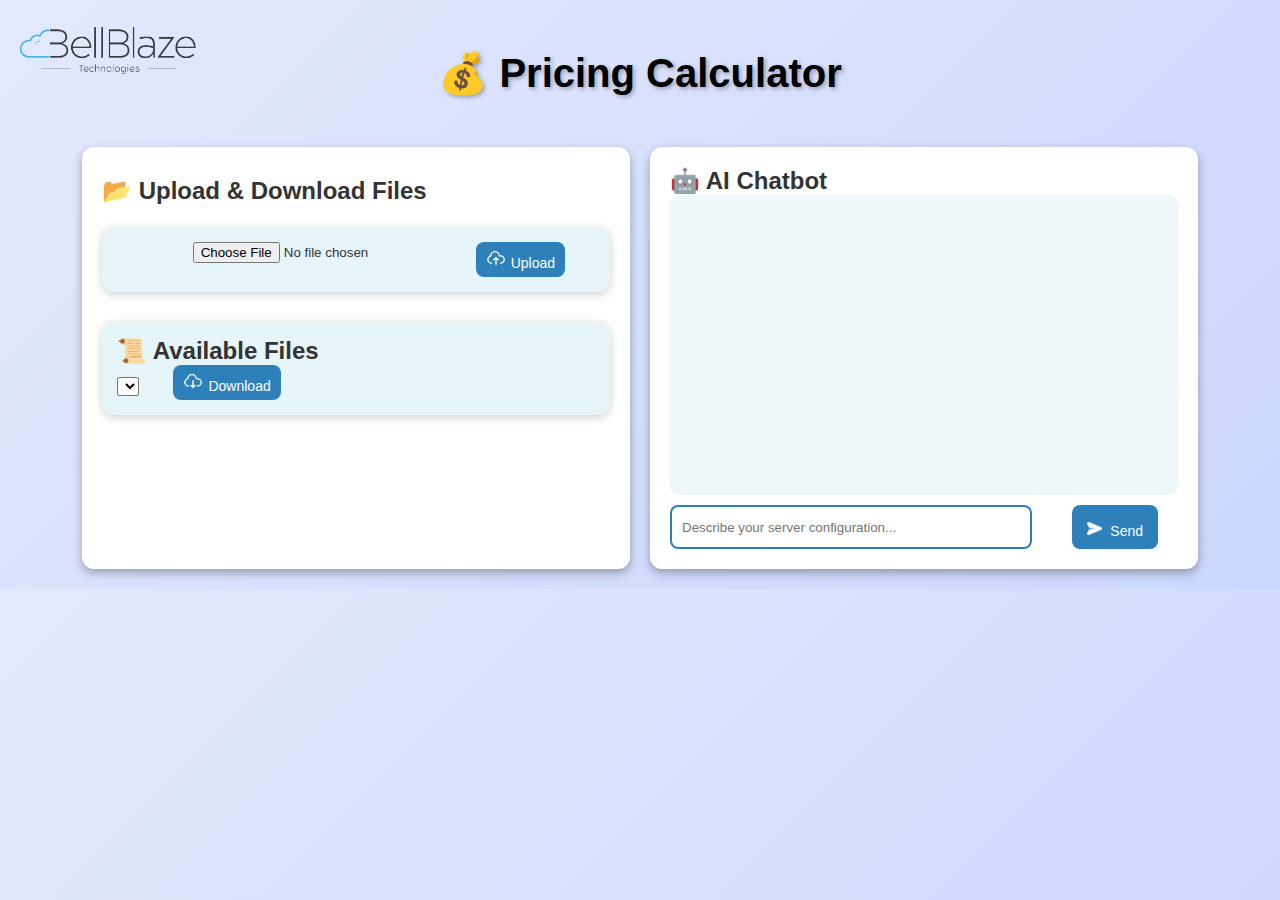
==== index.html @ 8335f822 "updated commit" ====
<!DOCTYPE html>
<html lang="en">
<head>
    <meta charset="UTF-8">
    <meta name="viewport" content="width=device-width, initial-scale=1.0">
    <title>Pricing Calculator</title>
    <link rel="stylesheet" href="styles.css">
    <script src="https://sdk.amazonaws.com/js/aws-sdk-2.1040.0.min.js"></script>
</head>
<body>
    <header>
        <h1>💰 Pricing Calculator</h1>
    </header>
    <img src="BellBlazeTech-Logo.png" alt="Logo" class="logo">
    <div class="container">
        <!-- File Upload & Download Section -->
        <div class="column file-section">
            <h2 class="m1">📂 Upload & Download Files</h2>
            <div class="upload-section">
                <input type="file" id="fileInput">
                <button onclick="uploadFile()">
                    <img src="upload.png" class="button-icon">Upload
                </button>
            </div>
            <div id="uploadStatus" class="status-message"> </div>

            <div class="file-list-section">
                <h2>📜 Available Files</h2>
                <select id="fileDropdown"></select>
                <button onclick="downloadSelectedFile()"><img src="download.png" class="button-icon">Download</button>
            </div>
        </div>

        <!-- Chatbot Section -->
        <div class="column chat-container">
            <h2>🤖 AI Chatbot</h2>
            <div class="chatbox" id="chatbox">
                <div id="messages"></div>
            </div>
            <div class="chat-input">
                <input type="text" id="userInput" placeholder="Describe your server configuration..." />
                <button onclick="sendMessage()"><img src="send.png" class="icon">Send</button>
            </div>
        </div>
    </div>

    <script src="script.js"></script>
    <script src="chat.js"></script>

</body>
</html>
---- styles.css ----
* {
    margin: 0;
    padding: 0;
    box-sizing: border-box;
    font-family: 'Poppins', sans-serif;
}

body {
    background: linear-gradient(135deg, #E3E9FD, #CAD6FC);
    font-family: 'Arial', sans-serif;
    display: flex;
    flex-direction: column;
    align-items: center;
    justify-content: center;
    padding: 20px;
}

header {
    margin-bottom: 20px;
    text-align: center;
}

.logo {
    padding: 10px;
    position: absolute;
    top: 10px;
    left: 10px;
    width: 200px; /* Adjust size */
    height: auto;
    opacity: 0.8; /* Adjust transparency */
}

h1 {
    padding-top: 30px;
    padding-bottom: 30px;
    font-size: 2.5em;
    text-shadow: 2px 2px 4px rgba(0, 0, 0, 0.3);
}

.container {
    display: flex;
    flex-direction: row;
    gap: 20px;
    width: 90%;
    max-width: 1200px;
}

.column {
    flex: 1;
    background: #ffffff;
    padding: 20px;
    border-radius: 12px;
    box-shadow: 0 4px 10px rgba(0, 0, 0, 0.3);
    color: #333;
}

.upload-section{
    display: flex;
    justify-content: flex-end;
    position: relative;
    background: #e5f5fa;
    padding: 15px;
    border-radius: 12px;
    box-shadow: 0 2px 10px rgba(0, 0, 0, 0.2);
    text-align: left;
    padding-right: 25px;
    margin-top: 12px;
    margin-bottom: 30px;
}

.status-message {
    text-align: center;
    font-size: 14px;
    font-weight: bold;
    color: #2e80bb;
    margin-top: 10px;
    margin-bottom: 10px;
}

.file-list-section {
    position: relative;
    background: #e5f5fa;
    padding: 15px;
    border-radius: 12px;
    box-shadow: 0 2px 10px rgba(0, 0, 0, 0.2);
    text-align: left;
    margin-top: 12px;
    margin-bottom: 30px;
}

button {
    /* display: flex; */
    align-items: center; /* Align text and image in center */
    justify-content: center; /* Center content */
    margin-right: 20px;
    background:#2e80bb;
    color: white;
    margin-left: 30px;
    padding: 6px 10px;
    padding-left: 10px;
    border: none;
    border-radius: 8px;
    cursor: pointer;
    transition: 0.3s;
    font-size: 14px;
}

.button-icon {
    /* padding-top: 6px; */
    width: 20px; /* Adjust icon size */
    height: auto;
    margin-right: 5px; /* Space between icon and text */
}

.icon {
    padding-top: 6px;
    width: 15px; /* Adjust icon size */
    height: auto;
    margin-right: 8px; /* Space between icon and text */
}

button:hover {
    background: #0056b3;
    transform: scale(1.05);
}

.chatbox {
    height: 300px;
    border-radius: 10px;
    padding: 10px;
    overflow-y: auto;  /* Enables scrolling */
    background: #eef7fa;
    max-height: 400px; /* Prevents overflowing */
}

.chat-input {
    display: flex;
    gap: 10px;
    margin-top: 10px;
}

.chat-input input {
    flex: 1;
    padding: 10px;
    border-radius: 8px;
    border: 2px solid #2e80bb;
}

.chat-input button {
    padding: 10px 15px;
}

.m1{
padding-top: 10px;
padding-bottom: 10px;
}
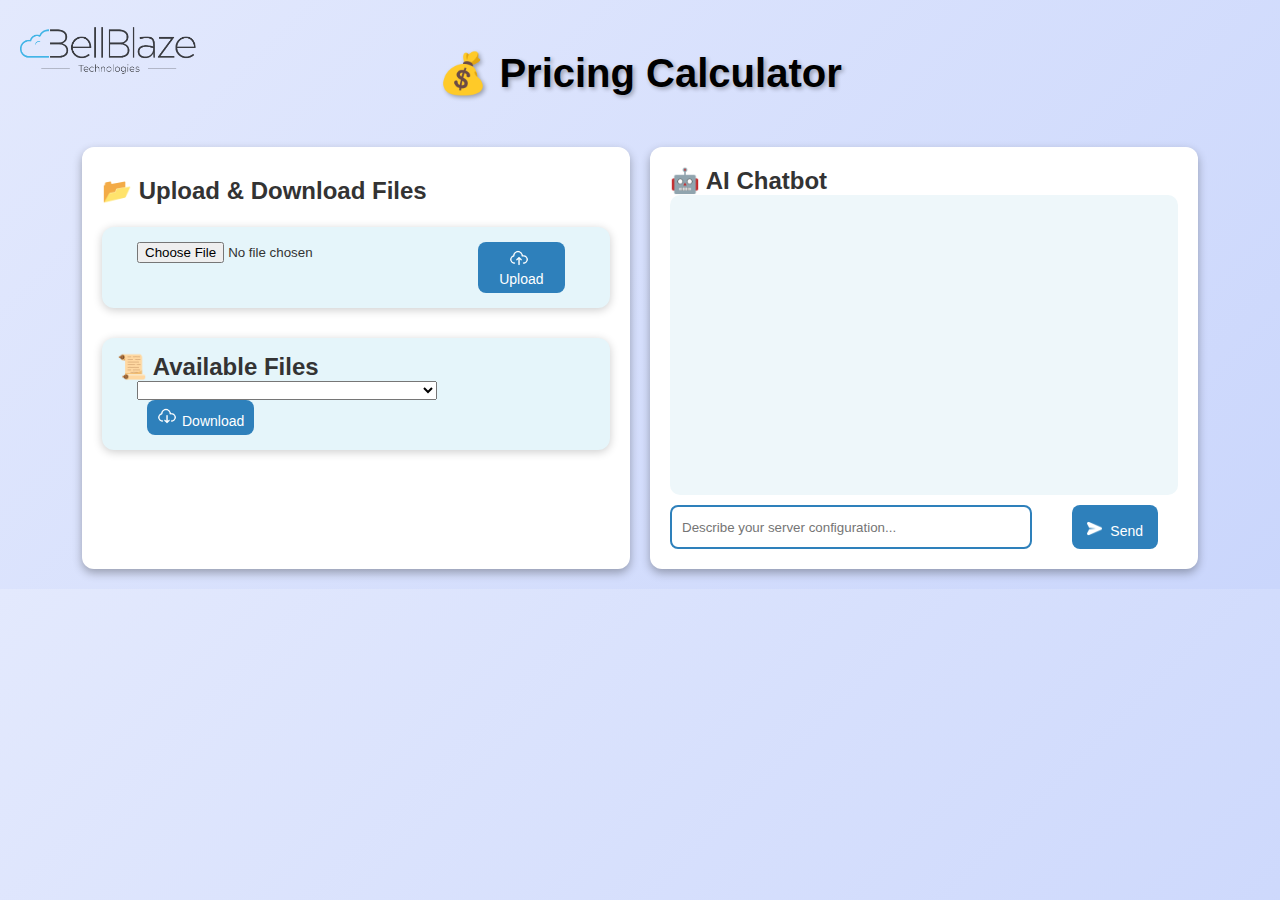
==== commit dd6fabe0: "08/04/25 New updated commit" ====
--- a/index.html
+++ b/index.html
@@ -17,7 +17,7 @@
         <div class="column file-section">
             <h2 class="m1">📂 Upload & Download Files</h2>
             <div class="upload-section">
-                <input type="file" id="fileInput">
+                <input type="file" id="fileInput" accept=".xls,.xlsx,.xlsm,csv">
                 <button onclick="uploadFile()">
                     <img src="upload.png" class="button-icon">Upload
                 </button>
@@ -48,4 +48,4 @@
     <script src="chat.js"></script>
 
 </body>
-</html>
+</html>--- a/styles.css
+++ b/styles.css
@@ -66,6 +66,13 @@
     padding-right: 25px;
     margin-top: 12px;
     margin-bottom: 30px;
+} 
+
+#fileInput{
+    position: relative;
+    width: 300px;
+    margin-left: 20px;
+    margin-right: 20px;
 }
 
 .status-message {
@@ -86,6 +93,14 @@
     text-align: left;
     margin-top: 12px;
     margin-bottom: 30px;
+    padding-right: 25px;
+}
+
+#fileDropdown{
+    position: relative;
+    width: 300px;
+    margin-left: 20px;
+    margin-right: 20px;
 }
 
 button {
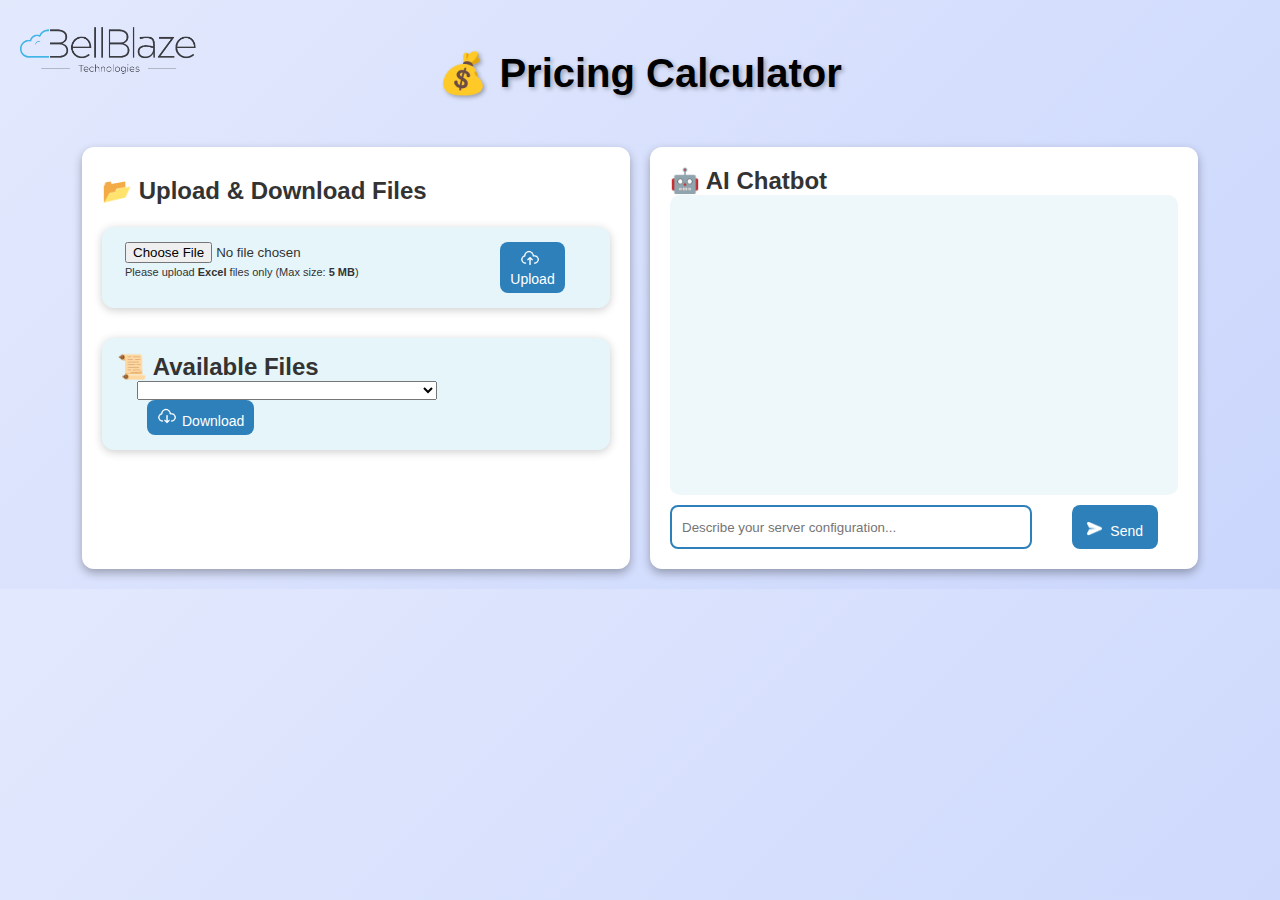
==== commit 525ecebf: "08/04/25 New updated commit" ====
--- a/index.html
+++ b/index.html
@@ -17,10 +17,15 @@
         <div class="column file-section">
             <h2 class="m1">📂 Upload & Download Files</h2>
             <div class="upload-section">
+                <div classc="col">
                 <input type="file" id="fileInput" accept=".xls,.xlsx,.xlsm,csv">
+                <p>Please upload <strong>Excel</strong> files only (Max size: <strong>5 MB</strong>)</p>
+                </div>
+                <div class = "col">
                 <button onclick="uploadFile()">
                     <img src="upload.png" class="button-icon">Upload
                 </button>
+                </div>
             </div>
             <div id="uploadStatus" class="status-message"> </div>
 
--- a/styles.css
+++ b/styles.css
@@ -54,6 +54,12 @@
     color: #333;
 }
 
+p{
+    margin-top: 3px;
+    margin-left: 8px;
+    font-size: 11px;
+}
+
 .upload-section{
     display: flex;
     justify-content: flex-end;
@@ -71,8 +77,8 @@
 #fileInput{
     position: relative;
     width: 300px;
-    margin-left: 20px;
-    margin-right: 20px;
+    margin-left: 8px;
+    margin-right: 45px;
 }
 
 .status-message {
@@ -104,7 +110,6 @@
 }
 
 button {
-    /* display: flex; */
     align-items: center; /* Align text and image in center */
     justify-content: center; /* Center content */
     margin-right: 20px;
@@ -121,7 +126,6 @@
 }
 
 .button-icon {
-    /* padding-top: 6px; */
     width: 20px; /* Adjust icon size */
     height: auto;
     margin-right: 5px; /* Space between icon and text */
